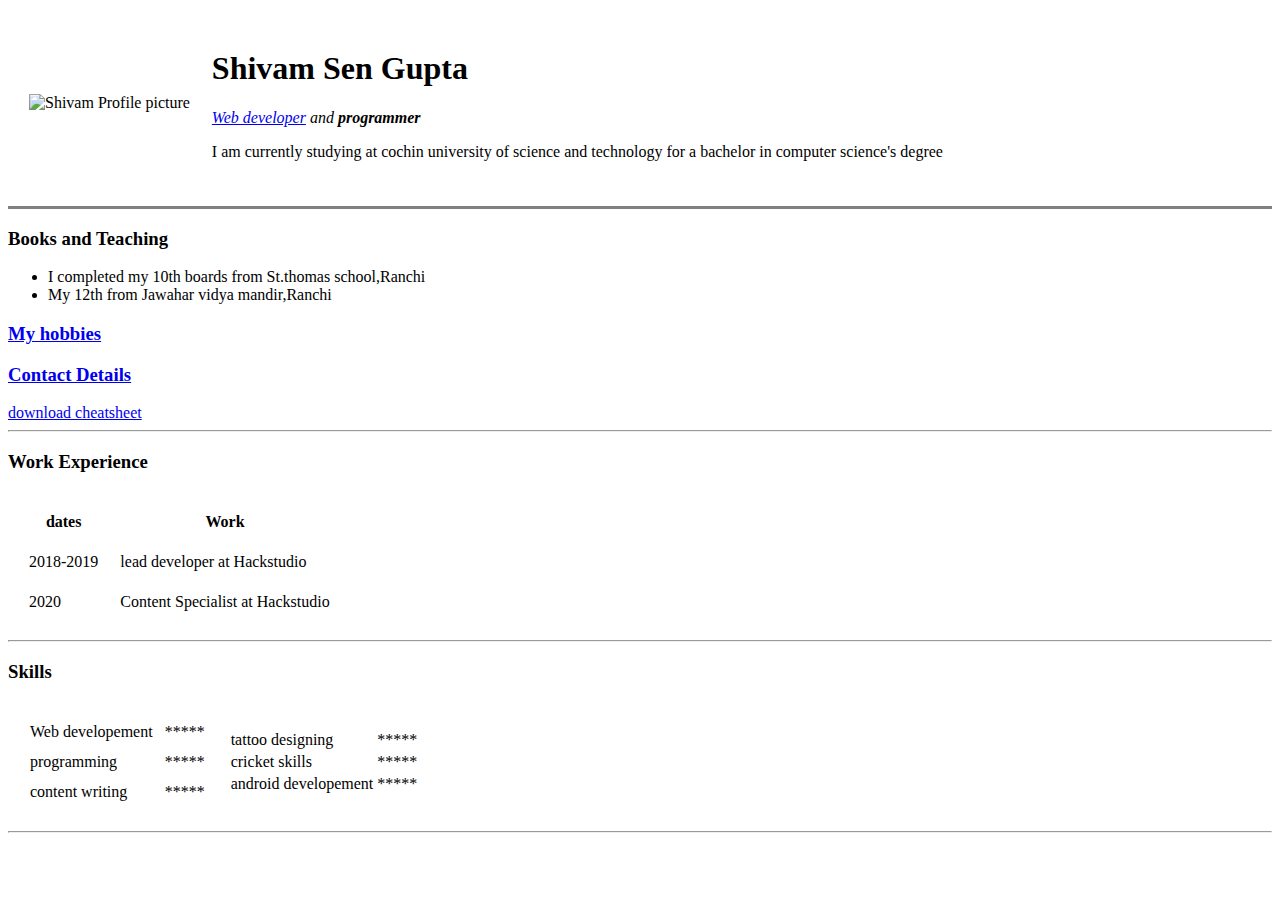
==== index.html @ 2f29c243 "added initial cv website files" ====
<!DOCTYPE html>
<html lang="en" dir="ltr">

<head>
  <meta charset="utf-8">
  <title>Shivam's Personal site</title>
</head>

<body>
  <table cellspacing="20">
    <tr>
      <td>  <img src="https://akm-img-a-in.tosshub.com/indiatoday/images/story/201707/chester1-story_647_072117100627.jpg" alt="Shivam Profile picture"></td>
      <td>  <h1>Shivam Sen Gupta</h1>
        <p><em><a href="https://en.wikipedia.org/wiki/Web_developer">Web developer</a> and <strong>programmer</strong></em></p>
        <p>I am currently studying at cochin university of science and technology for a bachelor in computer science's degree</p>

      </td>
    </tr>
  </table>

  <hr size="3" noshade >
  <h3>Books and Teaching</h3>
  <ul>
    <li>I completed my 10th boards from St.thomas school,Ranchi</li>
    <li>My 12th from Jawahar vidya mandir,Ranchi</li>
  </ul>
  <h3><a href="C:\Users\shiva\Documents\shivam\codes\web developemnt\html\hobbies.html">My hobbies</a></h3>
  <h3><a href="C:\Users\shiva\Documents\shivam\codes\web developemnt\html\contact_me.html">Contact Details</a></h3>
  <a download href="https://web.stanford.edu/group/csp/cs21/htmlcheatsheet.pdf">download cheatsheet</a>

</body>
<hr>
<h3>Work Experience</h3>

<table cellspacing="20">
  <thead>
    <th>dates</th>
    <th>Work</th>
  </thead>
  <tbody>
    <tr>
      <td>2018-2019</td>
      <td>lead developer at Hackstudio</td>
    </tr>
    <tr>
      <td>2020</td>
      <td>Content Specialist at Hackstudio</td>
    </tr>
  </tbody>

</table>
<hr>
<h3><b>Skills</b></h3>
<table cellspacing="10">
  <tr>
    <td>
      <table cellspacing="10">
      <tr>
        <td>Web developement</td>
        <td>*****</td>
      </tr>
      <tr>
        <td>programming</td>
        <td>*****</td>
      </tr>
      <tr>
        <td>content writing</td>
        <td>*****</td>
      </tr>
    </table></td>
    <td><table>
      <tr>
        <td>tattoo designing</td>
        <td>*****</td>
      </tr>
      <tr>
        <td>cricket skills</td>
        <td>*****</td>
      </tr>
      <tr>
        <td>android developement</td>
        <td>*****</td>
      </tr>
    </table></td>
  </tr>
</table>
<hr>

</html>
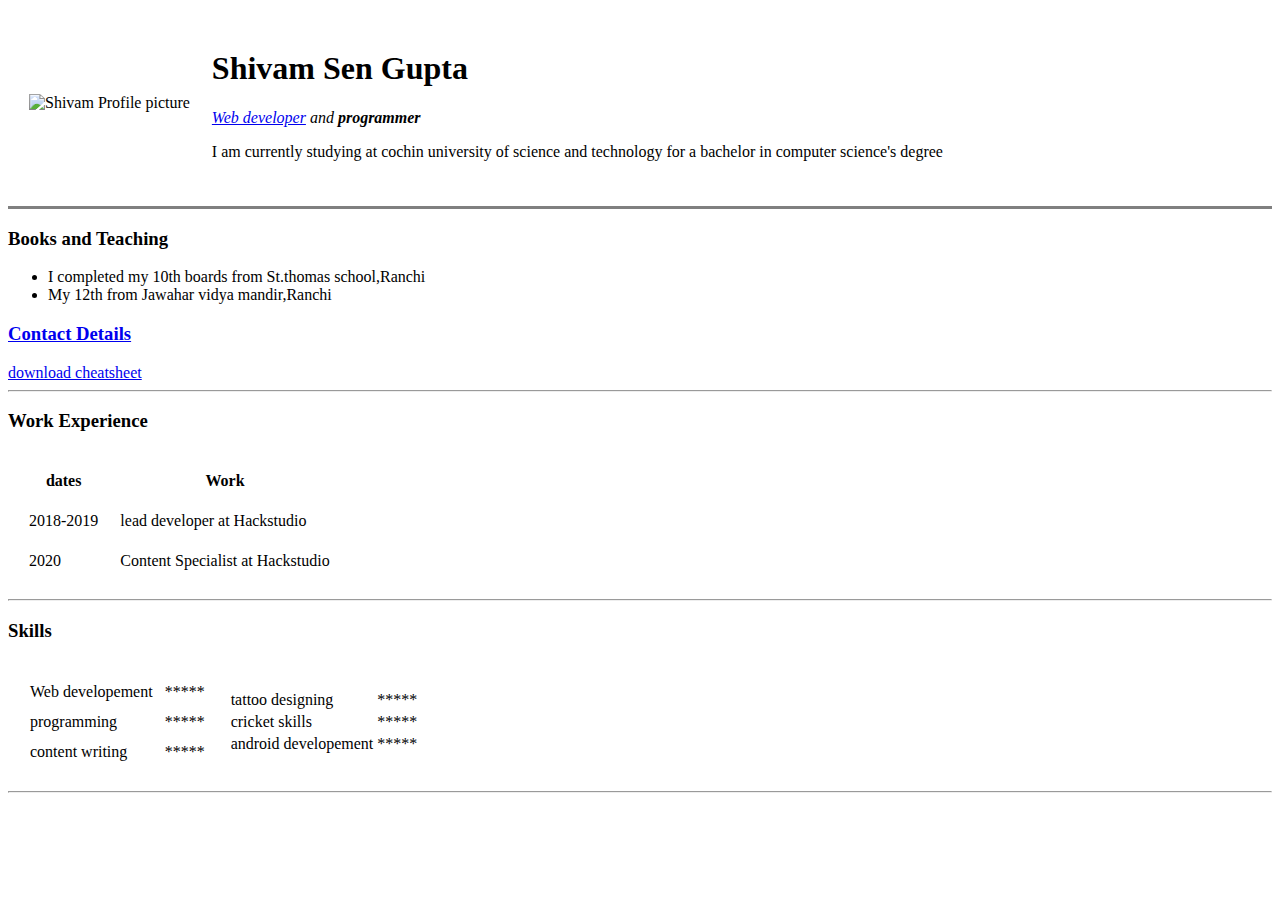
==== commit e36a6017: "Update index.html" ====
--- a/index.html
+++ b/index.html
@@ -24,7 +24,7 @@
     <li>I completed my 10th boards from St.thomas school,Ranchi</li>
     <li>My 12th from Jawahar vidya mandir,Ranchi</li>
   </ul>
-  <h3><a href="C:\Users\shiva\Documents\shivam\codes\web developemnt\html\hobbies.html">My hobbies</a></h3>
+  <h3><a href="https://github.com/shivam952/cv/blob/master/hobbies.html>My hobbies</a></h3>
   <h3><a href="C:\Users\shiva\Documents\shivam\codes\web developemnt\html\contact_me.html">Contact Details</a></h3>
   <a download href="https://web.stanford.edu/group/csp/cs21/htmlcheatsheet.pdf">download cheatsheet</a>
 
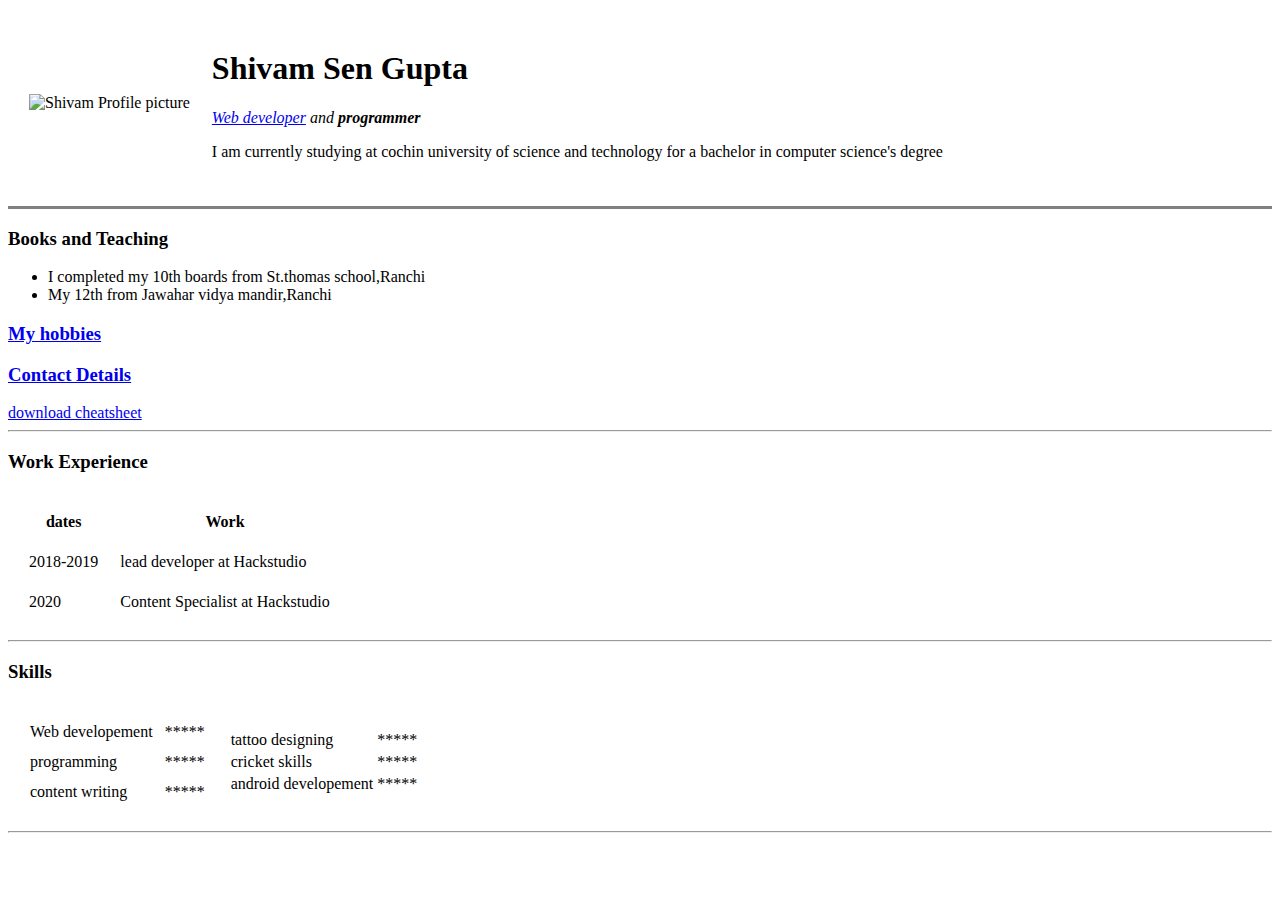
==== commit ad77d796: "Update index.html" ====
--- a/index.html
+++ b/index.html
@@ -24,8 +24,8 @@
     <li>I completed my 10th boards from St.thomas school,Ranchi</li>
     <li>My 12th from Jawahar vidya mandir,Ranchi</li>
   </ul>
-  <h3><a href="https://github.com/shivam952/cv/blob/master/hobbies.html>My hobbies</a></h3>
-  <h3><a href="C:\Users\shiva\Documents\shivam\codes\web developemnt\html\contact_me.html">Contact Details</a></h3>
+  <h3><a href="hobbies.html">My hobbies</a></h3>
+  <h3><a href="contact_me.html">Contact Details</a></h3>
   <a download href="https://web.stanford.edu/group/csp/cs21/htmlcheatsheet.pdf">download cheatsheet</a>
 
 </body>
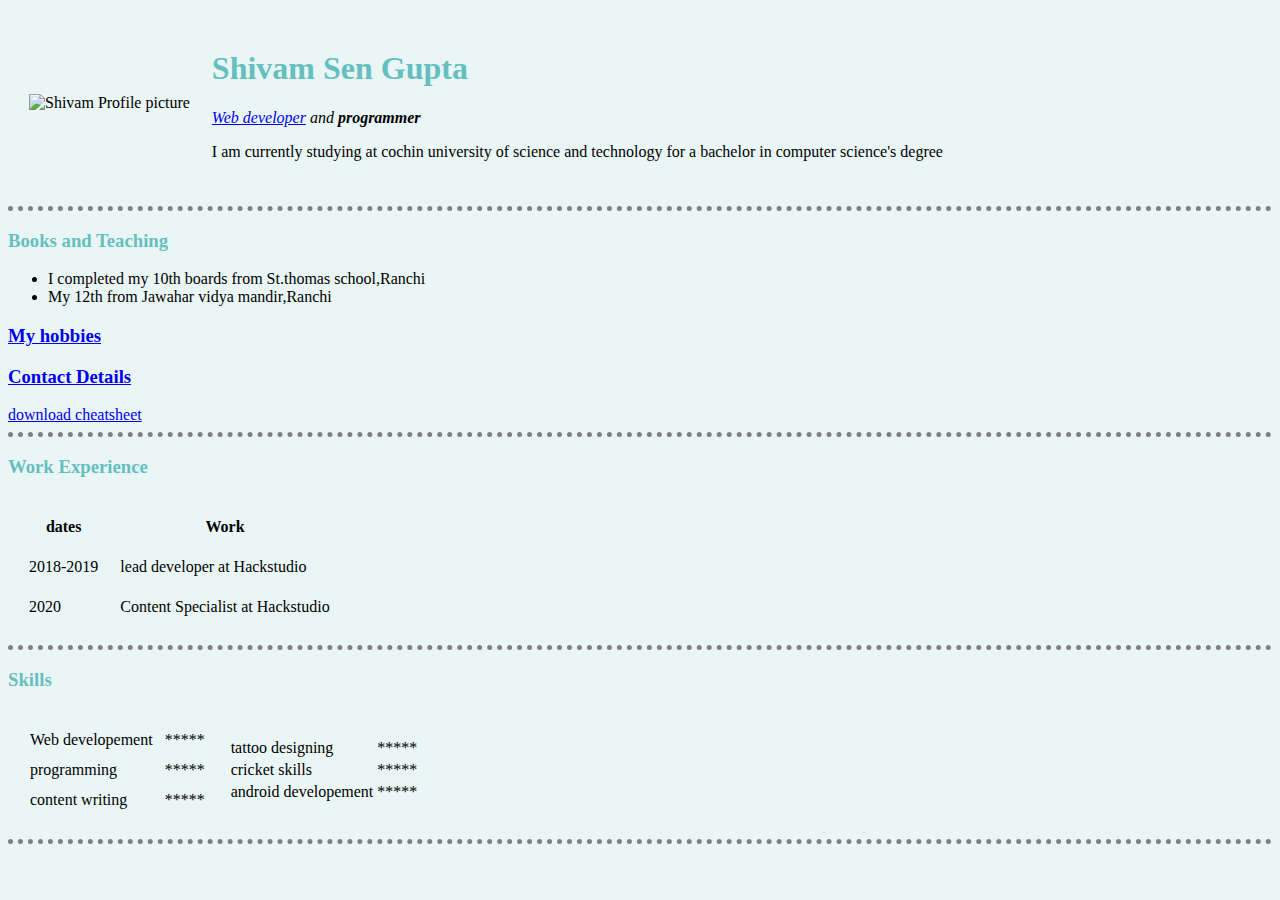
==== commit 660587e6: "Update index.html" ====
--- a/index.html
+++ b/index.html
@@ -4,6 +4,7 @@
 <head>
   <meta charset="utf-8">
   <title>Shivam's Personal site</title>
+<link rel="stylesheet" href="css\styles.css">
 </head>
 
 <body>
@@ -18,14 +19,14 @@
     </tr>
   </table>
 
-  <hr size="3" noshade >
+  <hr>
   <h3>Books and Teaching</h3>
   <ul>
     <li>I completed my 10th boards from St.thomas school,Ranchi</li>
     <li>My 12th from Jawahar vidya mandir,Ranchi</li>
   </ul>
-  <h3><a href="hobbies.html">My hobbies</a></h3>
-  <h3><a href="contact_me.html">Contact Details</a></h3>
+  <h3><a href="contact_me.html">My hobbies</a></h3>
+  <h3><a href="C:\Users\shiva\Documents\shivam\codes\web developemnt\html\contact_me.html">Contact Details</a></h3>
   <a download href="https://web.stanford.edu/group/csp/cs21/htmlcheatsheet.pdf">download cheatsheet</a>
 
 </body>
